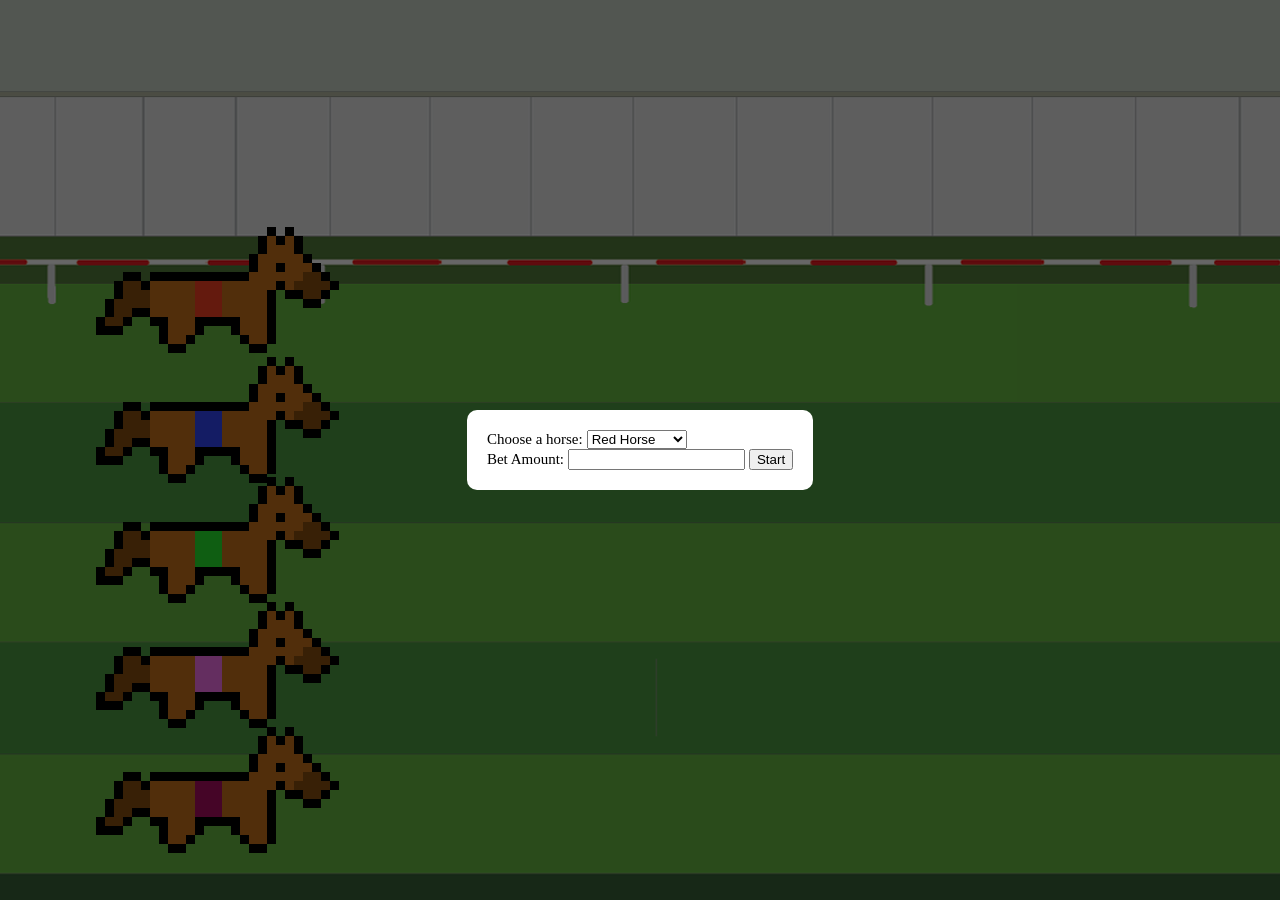
==== index.html @ 8bb86bf7 "Tries to get the button working" ====
<!DOCTYPE html>
<html lang="en">
    <head>
        <meta charset="UTF-8">
        <title>Horse</title>
        <link rel="stylesheet" href="style.css">
    </head>
    <body>
        <div id="field"></div>
<!--        use the alt tag to select which color you want to use       -->
        <img class="horse" id="horse01" alt="red" src="images/redHorse.png">
        <img class="horse" id="horse02" alt="blue" src="images/blueHorse.png">
        <img class="horse" id="horse03" alt="green" src="images/greenHorse.png">
        <img class="horse" id="horse04" alt="pink" src="images/pinkHorse.png" >
        <img class="horse" id="horse05" alt="purple" src="images/purpleHorse.png">
        <h1 id="winnerText"></h1>
<button id="restartRace" style="display: none;">Next Race</button>
        <div id="menuOverlay" class="hidden">
            <div class="menuBox">
                <label for="horsesGamba">Choose a horse:</label>
                <select id="horsesGamba" name="horses">
                    <option value="red">Red Horse</option>
                    <option value="blue">Blue Horse</option>
                    <option value="green">Green Horse</option>
                    <option value="pink">Pink Horse</option>
                    <option value="purple">Purple Horse</option>
                </select><br>
                <label for="betAmount">Bet Amount:</label>
                <input type="number" id="betAmount" name="betAmount">
                <button onclick="startGame()">Start</button>
            </div>
        </div>

        <script src="javaScript/horseRun.js"></script>
        <script src="javaScript/javaScript_v1.js"></script>


    </body>
</html>
---- style.css ----
body {
    background-image: url("images/track.png");
}
p {
    font-size:100px;
    margin-top:-20px;
}
#popup {
    width: 500px;
    height: 600px;
    background: #ede1d1;
    border: 1px solid black;
    margin:auto;
    font-size:50px;
    text-align:center;
}

label {
    font-size:15px;
}
.horse {
    position: absolute;
    left: 0;
    transform: scaleX(-1) scale(0.6);
}
#winnerText {
    position: fixed;
    top: 30%;
    width: 100%;
    text-align: center;
    font-size: 80px;
    color: gold;
    text-shadow: 2px 2px 10px black;
}

#horse01 { top: 170px; }
#horse02 { top: 300px; }
#horse03 { top: 420px; }
#horse04 { top: 545px; }
#horse05 { top: 670px; }


#menuOverlay {
    position: fixed;
    top: 0;
    left: 0;
    width: 100%;
    height: 100%;

    background: rgba(0,0,0,0.6);

    display: flex;
    justify-content: center;
    align-items: center;

    opacity: 0;
    pointer-events: none;
    transition: 0.2s;
}

#menuOverlay.active {
    opacity: 1;
    pointer-events: all;
}
.menuBox {
    background: white;
    padding: 20px;
    border-radius: 10px;
}
#restartRace {
  position: fixed;
  top: 20px;    /* Distance from the top */
  right: 20px;  /* Distance from the right */
  z-index: 999; /* Ensure it stays above other elements */
  padding: 10px 20px;
  background-color: #007bff;
  color: white;
  border: none;
  border-radius: 5px;
  cursor: pointer;
   display: none;
}
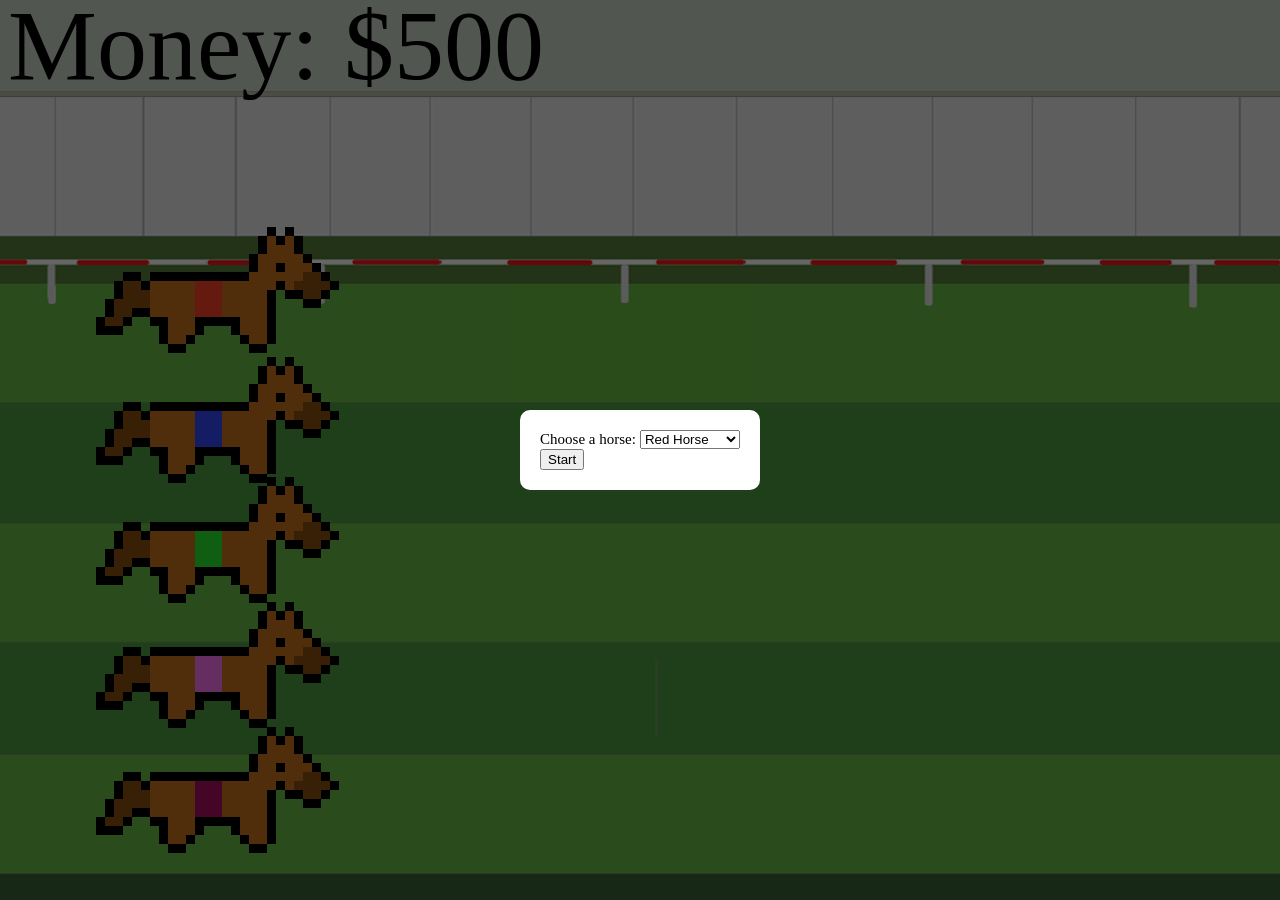
==== commit 12dfc6af: "money" ====
--- a/index.html
+++ b/index.html
@@ -7,6 +7,7 @@
     </head>
     <body>
         <div id="field"></div>
+        <p id="money"></p>
 <!--        use the alt tag to select which color you want to use       -->
         <img class="horse" id="horse01" alt="red" src="images/redHorse.png">
         <img class="horse" id="horse02" alt="blue" src="images/blueHorse.png">
@@ -14,7 +15,7 @@
         <img class="horse" id="horse04" alt="pink" src="images/pinkHorse.png" >
         <img class="horse" id="horse05" alt="purple" src="images/purpleHorse.png">
         <h1 id="winnerText"></h1>
-<button id="restartRace" style="display: none;">Next Race</button>
+
         <div id="menuOverlay" class="hidden">
             <div class="menuBox">
                 <label for="horsesGamba">Choose a horse:</label>
@@ -25,8 +26,6 @@
                     <option value="pink">Pink Horse</option>
                     <option value="purple">Purple Horse</option>
                 </select><br>
-                <label for="betAmount">Bet Amount:</label>
-                <input type="number" id="betAmount" name="betAmount">
                 <button onclick="startGame()">Start</button>
             </div>
         </div>
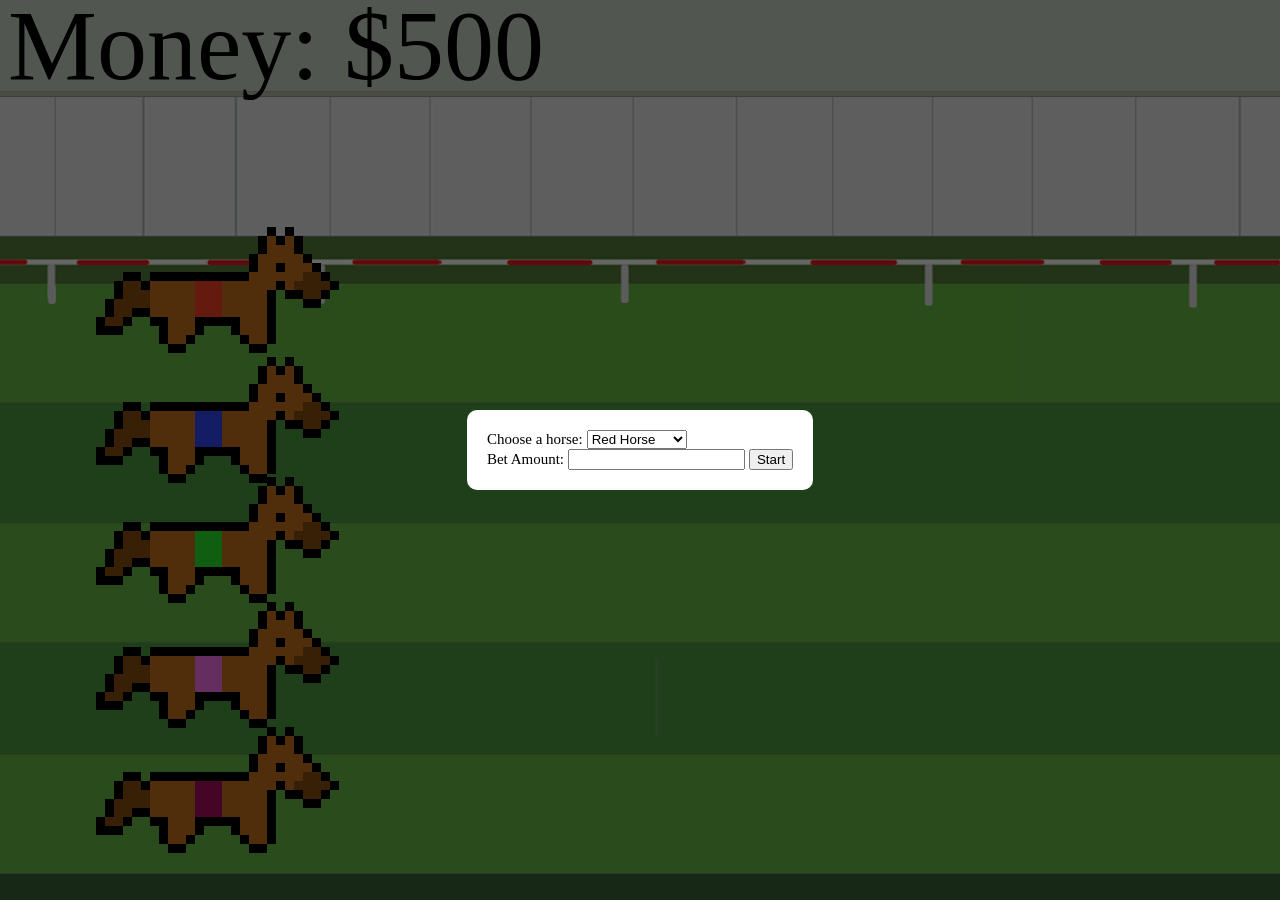
==== commit 41f5f3e8: "Merge remote-tracking branch 'origin/main'" ====
--- a/index.html
+++ b/index.html
@@ -15,7 +15,7 @@
         <img class="horse" id="horse04" alt="pink" src="images/pinkHorse.png" >
         <img class="horse" id="horse05" alt="purple" src="images/purpleHorse.png">
         <h1 id="winnerText"></h1>
-
+<button id="restartRace" style="display: none;">Next Race</button>
         <div id="menuOverlay" class="hidden">
             <div class="menuBox">
                 <label for="horsesGamba">Choose a horse:</label>
@@ -26,6 +26,8 @@
                     <option value="pink">Pink Horse</option>
                     <option value="purple">Purple Horse</option>
                 </select><br>
+                <label for="betAmount">Bet Amount:</label>
+                <input type="number" id="betAmount" name="betAmount">
                 <button onclick="startGame()">Start</button>
             </div>
         </div>
